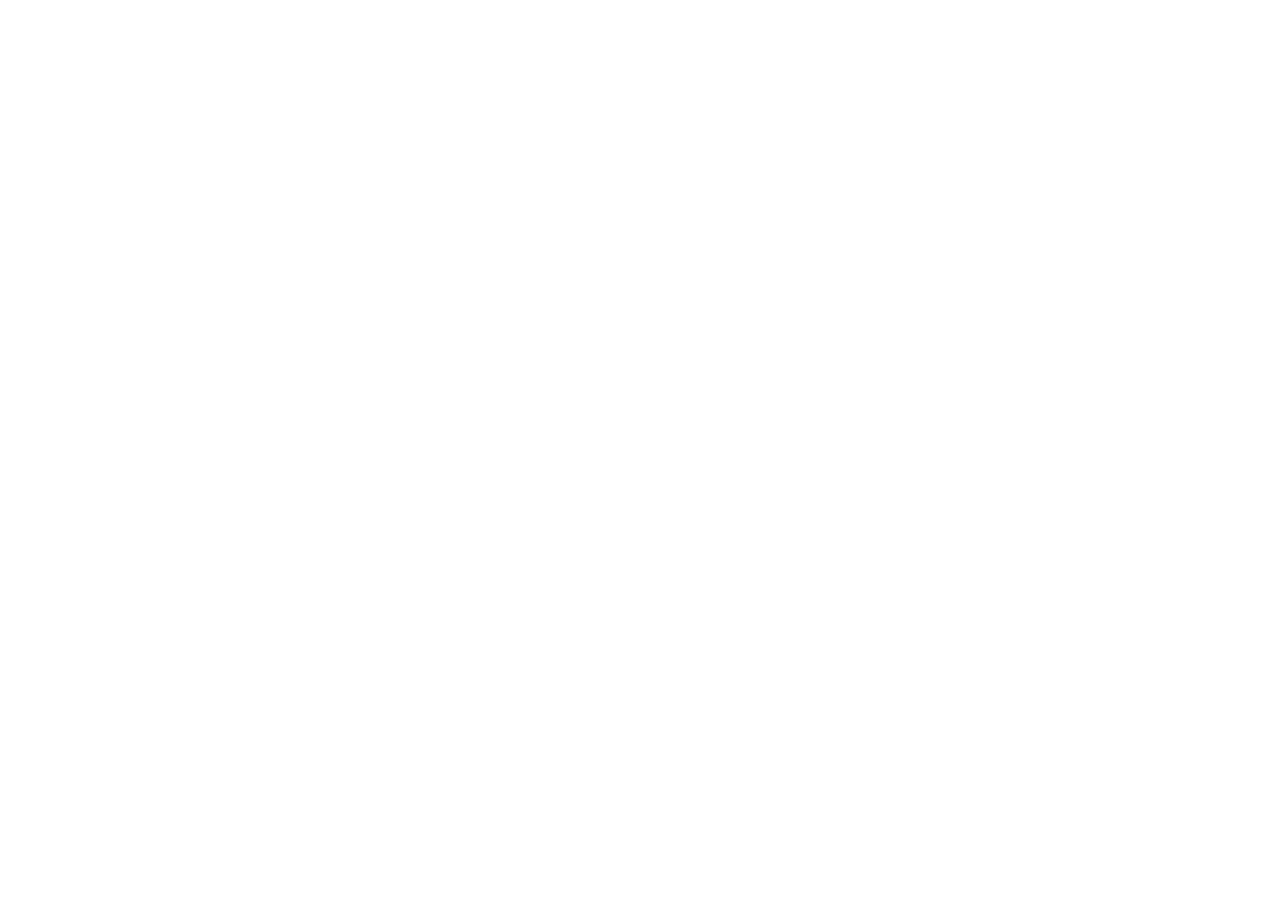
==== reader.html @ c2336a65 "reader updated" ====
<!DOCTYPE html>
<html>
<head>
    <meta charset='utf-8'>
    <meta http-equiv='X-UA-Compatible' content='IE=edge'>
    <title>Reader Page</title>
    <meta name='viewport' content='width=device-width, initial-scale=1'>
    <link rel='stylesheet' type='text/css' media='screen' href='main.css'>
    <script src='main.js'></script>
</head>
<body>
    
</body>
</html>
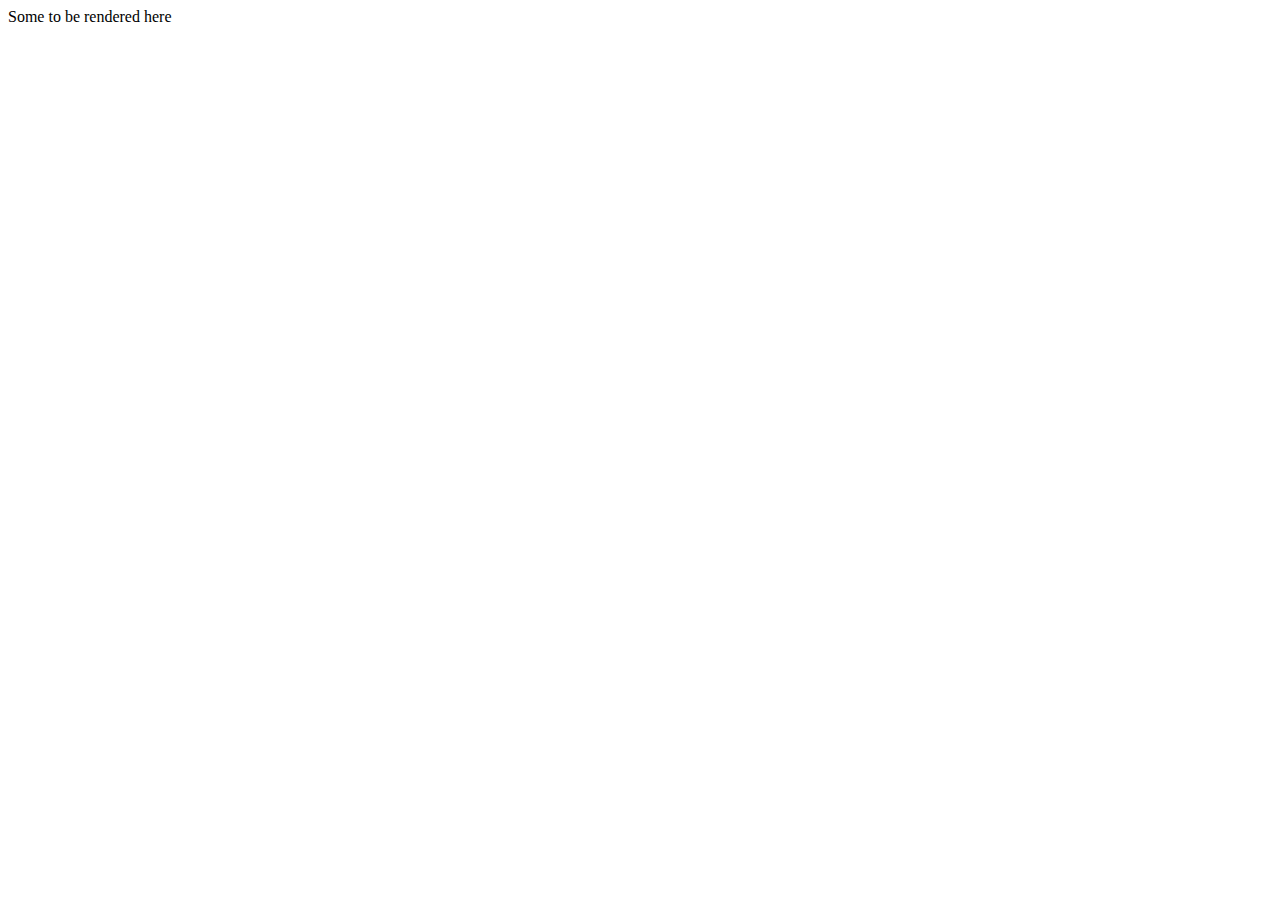
==== commit 71b265de: "test 2" ====
--- a/reader.html
+++ b/reader.html
@@ -4,6 +4,9 @@
     <meta charset='utf-8'>
     <meta http-equiv='X-UA-Compatible' content='IE=edge'>
     <title>Reader Page</title>
+    <body>
+        Some to be rendered here
+    </body>
     <meta name='viewport' content='width=device-width, initial-scale=1'>
     <link rel='stylesheet' type='text/css' media='screen' href='main.css'>
     <script src='main.js'></script>
